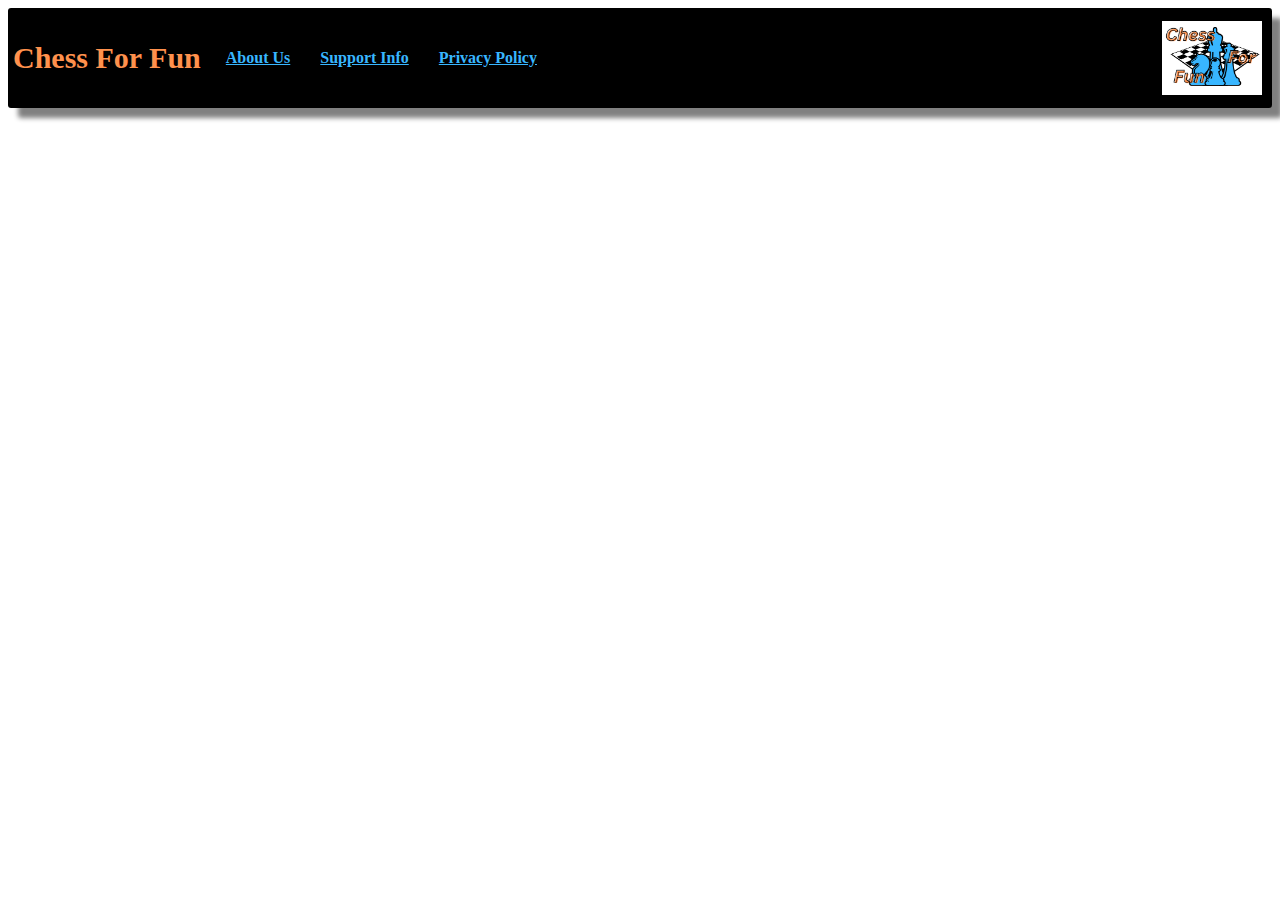
==== about-us.html @ 75141fb1 "base website done" ====
<head>
    <meta charset="UTF-8">
    <meta name="viewport" content="width=device-width, initial-scale=1.0">
    <title>Chess For Fun</title>
    <link rel="stylesheet" href="../style.css">
</head>
<body>
    <header id="header">
        <div id="head-box">
        <h2 id="name">Chess For Fun</h2>
                <ul class="links">
                        <a href="./about-us.html"><li class="link-tag">About Us</li></a>
                        <a href="./support.html"><li class="link-tag">Support Info</li></a>
                        <a href="./privacy.html"><li class="link-tag">Privacy Policy</li></a>
                </ul>
        </div>
        <img src="./images/ChessForFunLogo(Cut).png" alt="Chess For Fun Logo" id="logo"/>
    </header>
</body>
---- style.css ----
a {
    color: #38b6ff;
    font-weight: bold;
}

.links {
    display: flex;
    list-style-type: none;
    margin: 5px;
    padding: 5px;
}

.link-tag {
    margin: 5px;
    padding: 10px;
}

#header {
    display: flex;
    background-color: black;
    border-radius: 3px;
    box-shadow: 10px 10px 5px grey;
    margin-bottom: 20px;
}

#head-box {
    display: flex;
    justify-content: flex-start;
    align-items: center;
}

#name {
    margin-left: 5px;
    color: #ff914d;
    font-size: 30px;
}
#logo {
    object-fit: contain;
    width: 100px;
    height: 100px;
    margin-left: auto;
    margin-right: 10px;
}
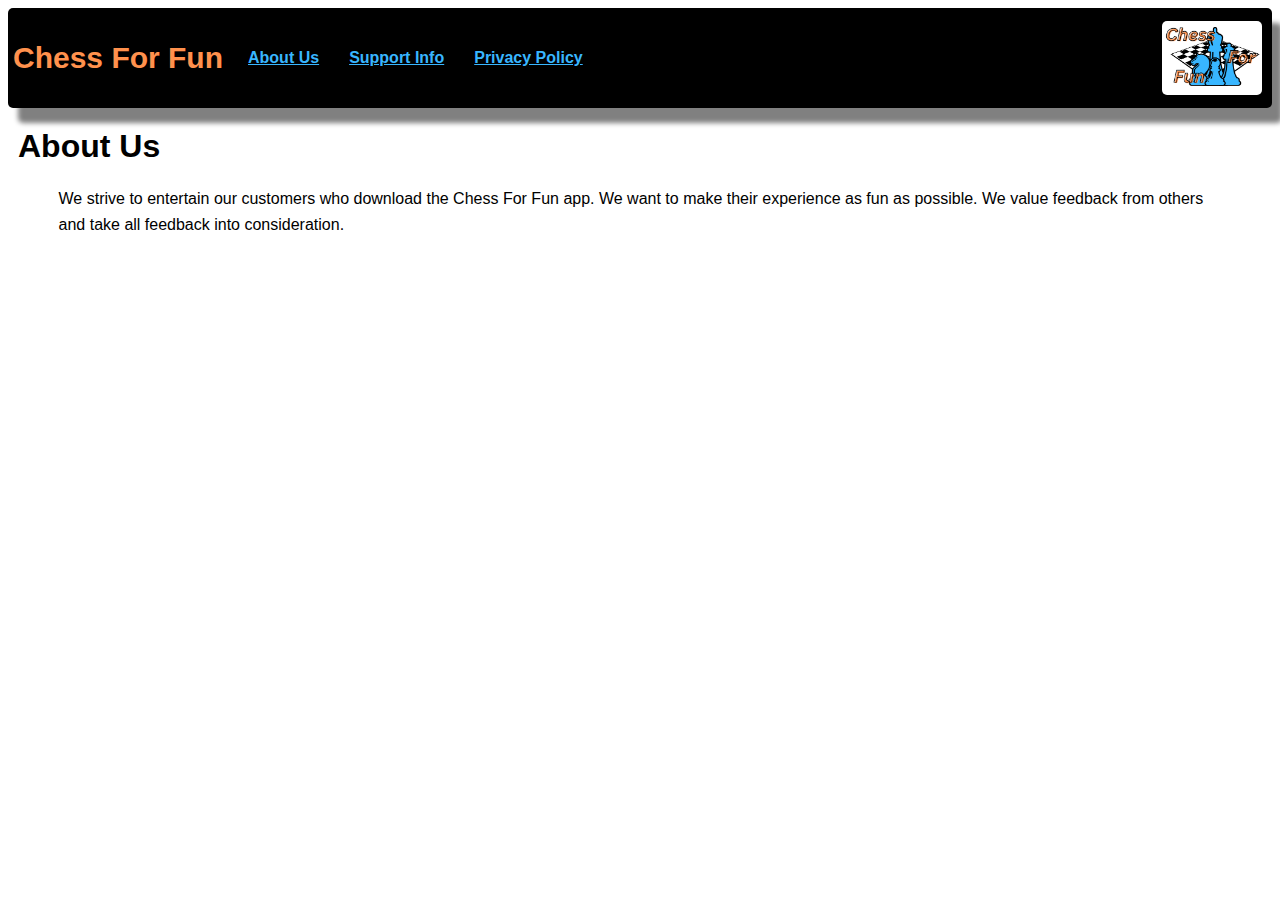
==== commit cb548dbd: "website done" ====
--- a/about-us.html
+++ b/about-us.html
@@ -14,6 +14,15 @@
                         <a href="./privacy.html"><li class="link-tag">Privacy Policy</li></a>
                 </ul>
         </div>
-        <img src="./images/ChessForFunLogo(Cut).png" alt="Chess For Fun Logo" id="logo"/>
+        <div id="image-div">
+            <img src="./images/ChessForFunLogo(Cut).png" alt="Chess For Fun Logo" id="logo"/>
+        </div>
     </header>
+
+    <main>
+        <h1>About Us</h1>
+        <p>We strive to entertain our customers who download the Chess For Fun app. 
+           We want to make their experience as fun as possible. 
+           We value feedback from others and take all feedback into consideration.</p>
+    </main>
 </body>--- a/style.css
+++ b/style.css
@@ -1,3 +1,18 @@
+* {
+    font-family: Helvetica, sans-serif;
+}
+
+h1 {
+    margin-top: 10px;
+    margin-left: 10px;
+}
+
+p {
+    margin-left: 4%;
+    margin-right: 4%;
+    line-height: 1.6;
+}
+
 a {
     color: #38b6ff;
     font-weight: bold;
@@ -18,9 +33,10 @@
 #header {
     display: flex;
     background-color: black;
-    border-radius: 3px;
-    box-shadow: 10px 10px 5px grey;
+    border-radius: 5px;
+    box-shadow: 10px 15px 5px grey;
     margin-bottom: 20px;
+    height: 100px;
 }
 
 #head-box {
@@ -34,10 +50,17 @@
     color: #ff914d;
     font-size: 30px;
 }
+
+#image-div {
+    display: flex;
+    border-radius: 20px;
+    margin-left: auto;
+    margin-right: 10px;
+    align-items: center;
+}
+
 #logo {
     object-fit: contain;
     width: 100px;
-    height: 100px;
-    margin-left: auto;
-    margin-right: 10px;
+    border-radius: 5px;
 }